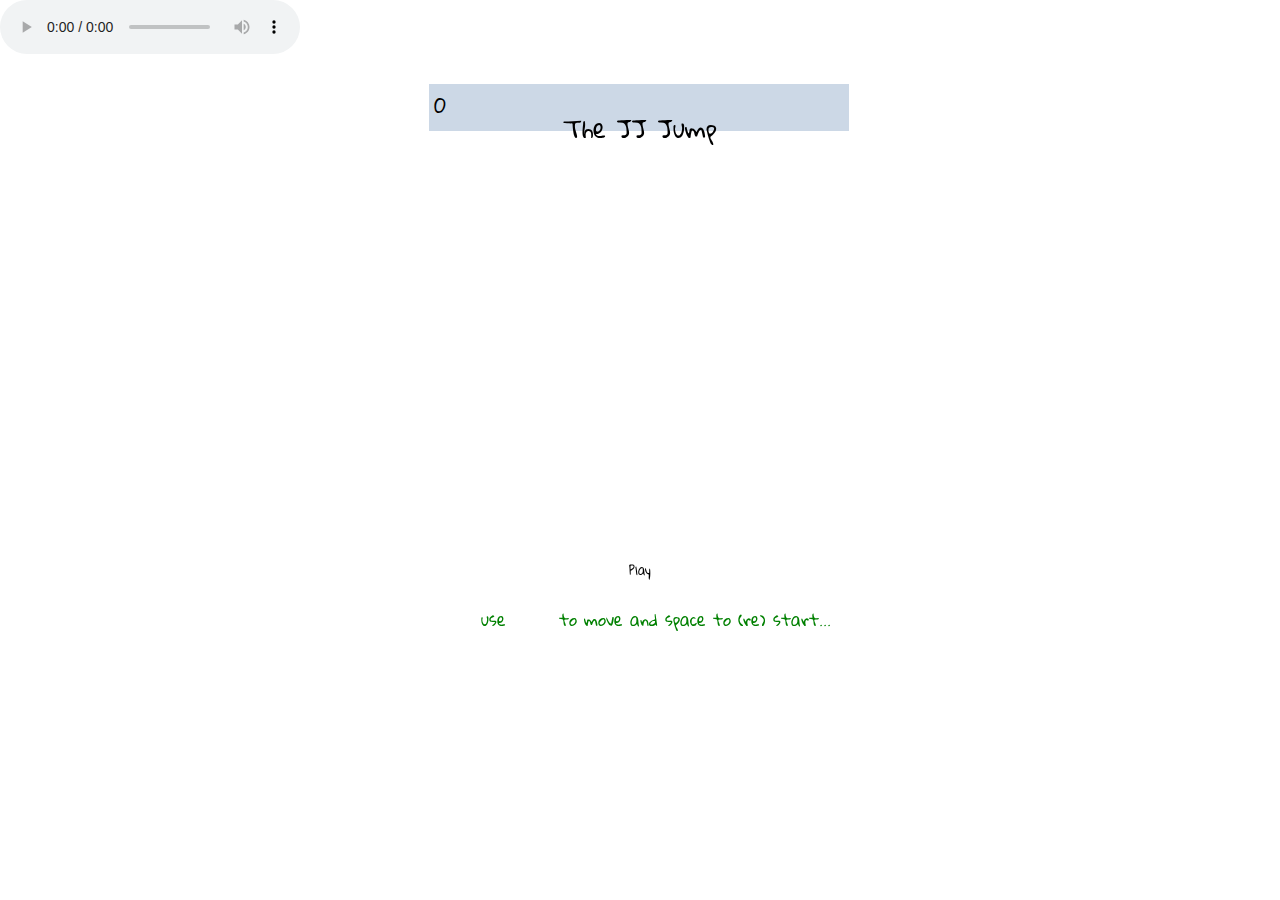
==== funny game!/index.html @ d122285f "game" ====
<!DOCTYPE html>
<html >
  <head>
    <meta charset="UTF-8">
    <title>A Pen by  wendyyuan</title>
    
    
    
    
        <link rel="stylesheet" href="css/style.css">

    
    
    
  </head>

  <body>

    <html lang="en-US">
<head>
	<title>The JJ Jump</title>
</head>
<body>
 <audio controls autoplay>
  <source src="http://picosong.com/cdn/97f2596f5ff7053e269190dcc17ad454.mp3
" type="audio/mpeg">
Your browser does not support the audio element.
</audio>
	<div class="container">
		<canvas id="canvas">
			Aww, your browser doesn't support HTML5!
		</canvas>

		<div id="mainMenu">
			<h2>The JJ Jump</h2>

			<p class="info">
				use
				<span class="key left">←</span>
				<span class="key right">→</span>
				to move and space to (re) start...
			</p>
			<a class="button" href="javascript:init()">Play</a>
		</div>
		
		<div id="gameOverMenu">
			<h1>game lost</h1>
			<h3 id="go_score">you scored 0 points</h3>

			<a class="button" href="javascript:reset()">Restart</a>
			<a id="tweetBtn" target="_blank" class="button tweet" href="#">Tweet score</a>

			<a id="fbBtn" target="_blank" class="button fb" href="#">Post on FB</a>
		</div>
		
		<!-- Preloading image ;) -->
		<img id="sprite" src="http://s15.postimg.org/40aayx6nd/wendy.png"/>

		<div id="scoreBoard">
			<p id="score">0</p>
		</div>

	</div>
</body>
</html>
    
        <script src="js/index.js"></script>

    
    
    
  </body>
</html>
---- funny game!/css/style.css ----
@import url(http://fonts.googleapis.com/css?family=Gloria+Hallelujah);

*{box-sizing: border-box;}

body {
	margin: 0; padding: 0;
	font-family: 'Gloria Hallelujah', cursive;
}

.container {
	height: 552px;
	width: 422px;
	position: relative;
	margin: 20px auto 0; 
	overflow: hidden;
}

canvas {
	height: 552px;
	width: 422px;
	display: block;
	background: urlhttp://vignette2.wikia.nocookie.net/reborn/images/9/9d/Tsuna_%28Transparent%29.png/revision/latest?cb=20130914172202) top left;
}

#scoreBoard {
	width: 420px;
	height: 50px;
	background: rgba(182, 200, 220, 0.7);
	position: absolute;
	top: -3px;
	left: 0;
	z-index: -1;	
	border-image: url(http://i.imgur.com/5BBsR.png) 100 5 round;
}

#scoreBoard p {
	font-size: 20px;
	padding: 0;
	line-height: 47px;
	margin: 0px 0 0 5px;
}

img {display: none}

#mainMenu, #gameOverMenu {
	height: 100%;
	width: 100%;
	text-align: center;
	position: absolute;
	top: 0;
	left: 0;
	z-index: 2;
}

#gameOverMenu {
	visibility: hidden;
}

h2, h3, h1 {font-weight: normal}
h1 {
	font-size: 60px; 
	color: #66ffcc; 
	transform: rotate(-10deg);
	margin: 0px;
}

h3 {text-align: right; margin: -10px 20px 0 0; color: #5e96be}
h3 a {color: #5a5816}

.button {
	width: 105px;
	height: 31px;
	background: url(http://i.imgur.com/2WEhF.png) 0 0 no-repeat;
	display: block;
	color:  #000;
	font-size: 12px;
	line-height: 31px;
	text-decoration: none;
	position: absolute;
	left: 50%;
	bottom: 50px;
	margin-left: -53px;
}

.button.tweet {bottom: 100px; background-position: 0 -90px}
.button.fb {bottom: 150px; background-position: 0 -60px}

.info {position: absolute; right: 20px; bottom: 00px; margin: 0; color: green}

.info .key {
	width: 16px;
	height: 16px;
	background: url(http://i.imgur.com/2WEhF.png) no-repeat;
	text-indent: -9999px;
	display: inline-block;
}

.info .key.left {background-position: -92px -621px;}
.info .key.right {background-position: -92px -641px;}
background: url(http://vignette2.wikia.nocookie.net/reborn/images/9/9d/Tsuna_%28Transparent%29.png/revision/latest?cb=20130914172202) top left;   background-repeat: no-repeat;@import url(http://fonts.googleapis.com/css?family=Gloria+Hallelujah);

*{box-sizing: border-box;}

body {
	margin: 0; padding: 0;
	font-family: 'Gloria Hallelujah', cursive;
}

.container {
	height: 552px;
	width: 422px;
	position: relative;
	margin: 20px auto 0; 
	overflow: hidden;
}

canvas {
	height: 552px;
	width: 422px;
	display: block;
	background: url(http://vignette2.wikia.nocookie.net/reborn/images/9/9d/Tsuna_%28Transparent%29.png/revision/latest?cb=20130914172202) top left;   background-repeat: no-repeat;

#scoreBoard {
	width: 420px;
	height: 50px;
	background: rgba(182, 200, 220, 0.7);
	position: absolute;
	top: -3px;
	left: 0;
	z-index: -1;	
	border-image: url(http://i.imgur.com/5BBsR.png) 100 5 round;
}

#scoreBoard p {
	font-size: 20px;
	padding: 0;
	line-height: 47px;
	margin: 0px 0 0 5px;
}

img {display: none}

#mainMenu, #gameOverMenu {
	height: 100%;
	width: 100%;
	text-align: center;
	position: absolute;
	top: 0;
	left: 0;
	z-index: 2;
}

#gameOverMenu {
	visibility: hidden;
}

h2, h3, h1 {font-weight: normal}
h1 {
	font-size: 60px; 
	color: #66ffcc; 
	transform: rotate(-10deg);
	margin: 0px;
}

h3 {text-align: right; margin: -10px 20px 0 0; color: #5e96be}
h3 a {color: #5a5816}

.button {
	width: 105px;
	height: 31px;
	background: url(http://i.imgur.com/2WEhF.png) 0 0 no-repeat;
	display: block;
	color:  #000;
	font-size: 12px;
	line-height: 31px;
	text-decoration: none;
	position: absolute;
	left: 50%;
	bottom: 50px;
	margin-left: -53px;
}

.button.tweet {bottom: 100px; background-position: 0 -90px}
.button.fb {bottom: 150px; background-position: 0 -60px}

.info {position: absolute; right: 20px; bottom: 00px; margin: 0; color: green}

.info .key {
	width: 16px;
	height: 16px;
	background: url(http://i.imgur.com/2WEhF.png) no-repeat;
	text-indent: -9999px;
	display: inline-block;
}

.info .key.left {background-position: -92px -621px;}
.info .key.right {background-position: -92px -641px;}
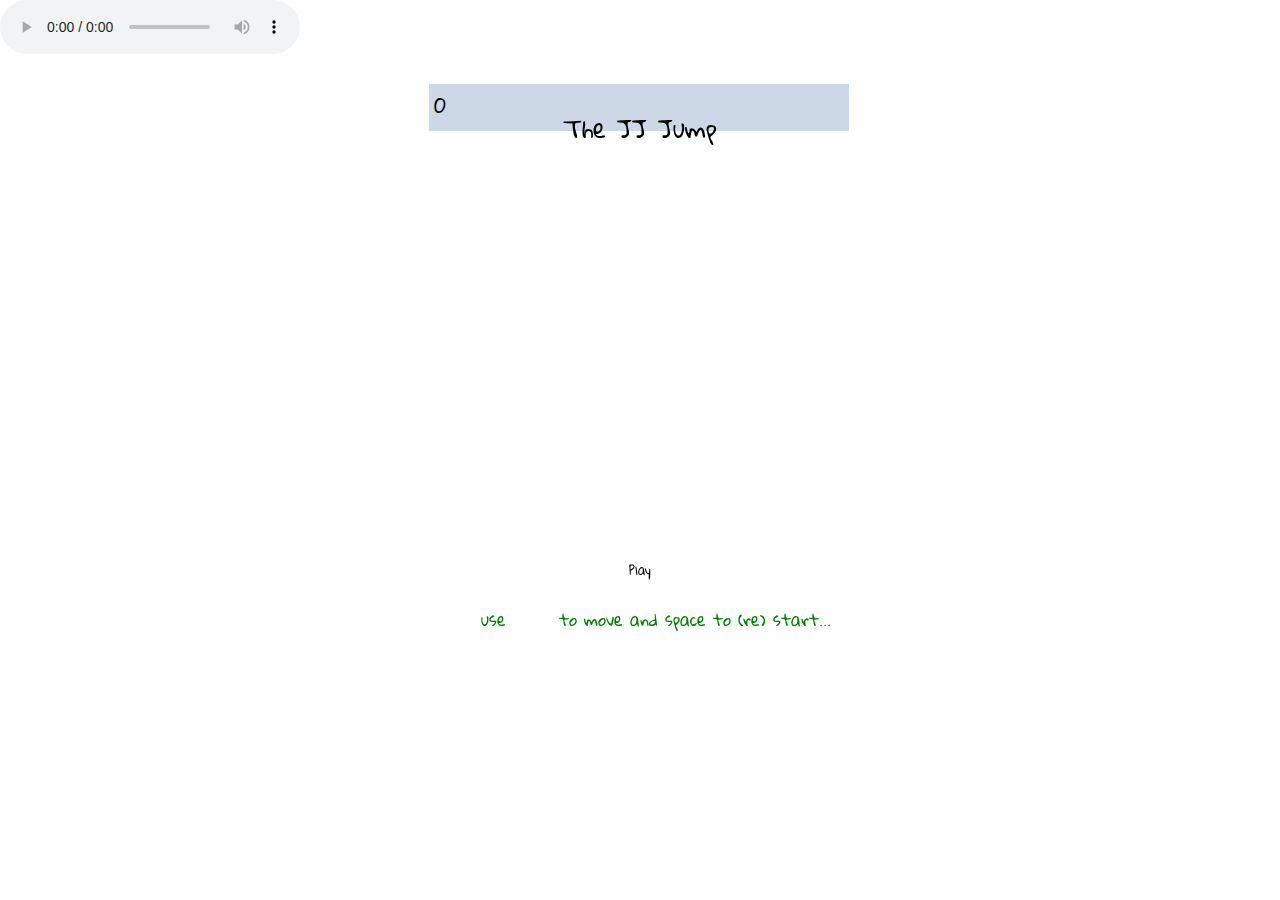
==== commit ad5d5ef3: "muusic" ====
--- a/funny game!/index.html
+++ b/funny game!/index.html
@@ -22,8 +22,7 @@
 </head>
 <body>
  <audio controls autoplay>
-  <source src="http://picosong.com/cdn/97f2596f5ff7053e269190dcc17ad454.mp3
-" type="audio/mpeg">
+  <source src="dont_let_me_fall" type="audio/mpeg">
 Your browser does not support the audio element.
 </audio>
 	<div class="container">
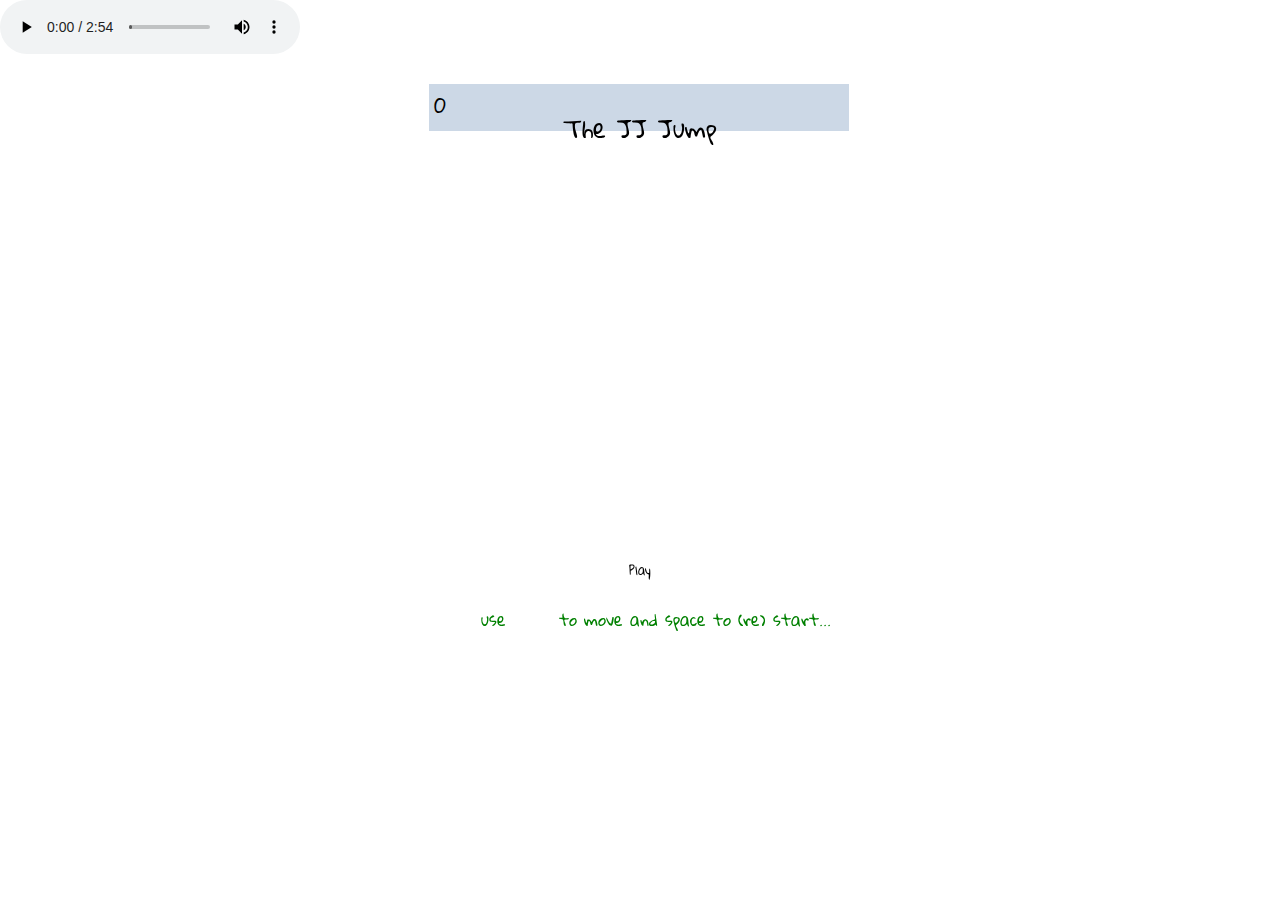
==== commit 6e2e9c87: "gggg" ====
--- a/funny game!/index.html
+++ b/funny game!/index.html
@@ -22,7 +22,7 @@
 </head>
 <body>
  <audio controls autoplay>
-  <source src="dont_let_me_fall" type="audio/mpeg">
+  <source src="dont_let_me_fall.mp3" type="audio/mpeg">
 Your browser does not support the audio element.
 </audio>
 	<div class="container">
